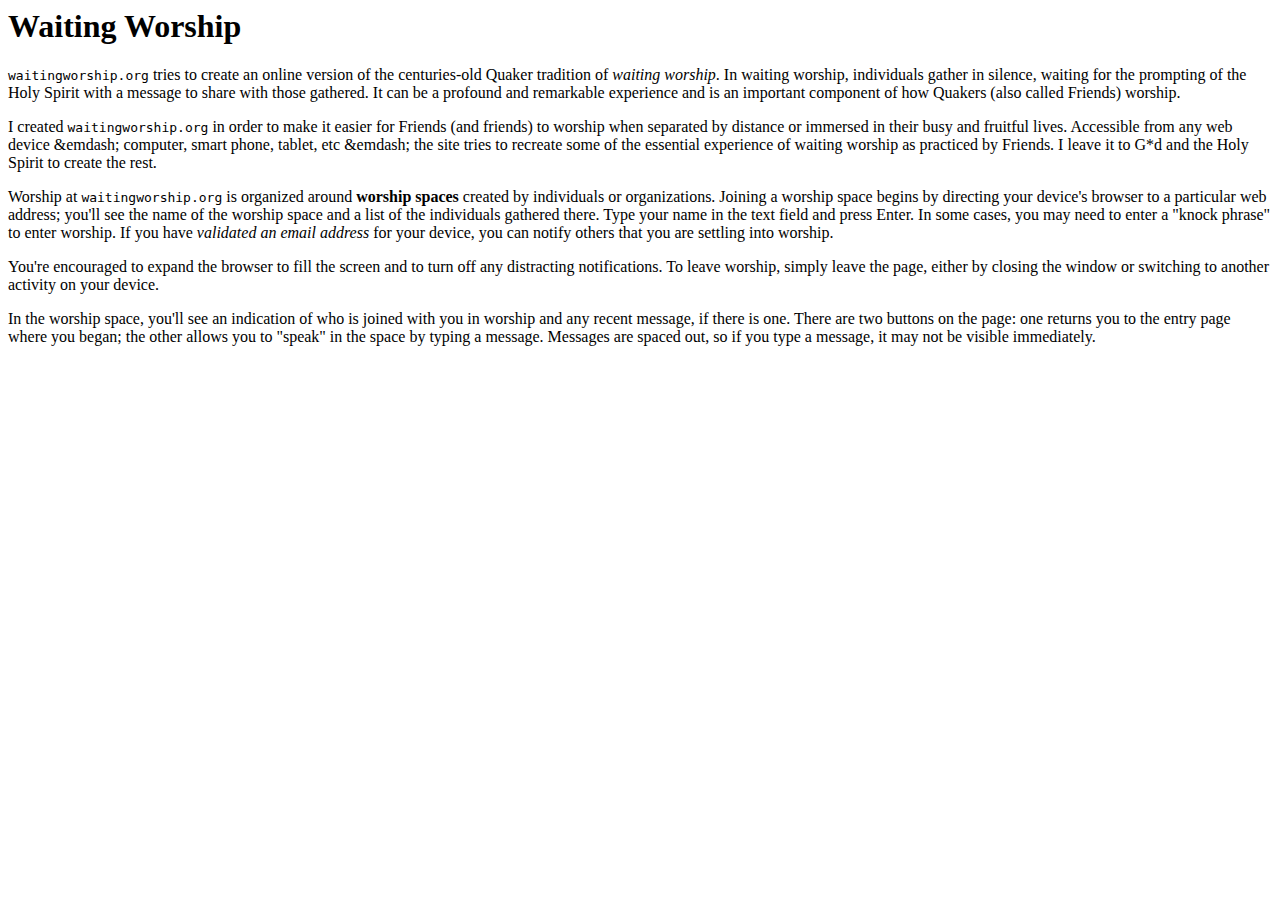
==== index.html @ 9f50fe55 "First commit to waiting worship repository" ====
<html>
<head>
<title>Waiting Worship</title>
</head>
<body>
<h1>Waiting Worship</h1>

<p><tt>waitingworship.org</tt> tries to create an online version of
the centuries-old Quaker tradition of <em>waiting worship</em>.  In
waiting worship, individuals gather in silence, waiting for the
prompting of the Holy Spirit with a message to share with those
gathered.  It can be a profound and remarkable experience and is an
important component of how Quakers (also called Friends) worship.</p>

<p>I created <tt>waitingworship.org</tt> in order to make it easier
for Friends (and friends) to worship when separated by distance or
immersed in their busy and fruitful lives.  Accessible from any web
device &emdash; computer, smart phone, tablet, etc &emdash; the site
tries to recreate some of the essential experience of waiting worship
as practiced by Friends.  I leave it to G*d and the Holy Spirit to
create the rest.</p>

<p>Worship at <tt>waitingworship.org</tt> is organized
around <strong>worship spaces</strong> created by individuals or
organizations.  Joining a worship space begins by directing your
device's browser to a particular web address; you'll see the name of
the worship space and a list of the individuals gathered there.  Type
your name in the text field and press Enter.  In some cases, you may
need to enter a "knock phrase" to enter worship.  If you
have <em>validated an email address</em> for your device, you can
notify others that you are settling into worship.</p>

<p>You're encouraged to expand the browser to fill the screen and to
turn off any distracting notifications.  To leave worship, simply
leave the page, either by closing the window or switching to another
activity on your device.</p>

<p>In the worship space, you'll see an indication of who is joined
with you in worship and any recent message, if there is one.  There
are two buttons on the page: one returns you to the entry page where
you began; the other allows you to "speak" in the space by typing a
message.  Messages are spaced out, so if you type a message, it may
not be visible immediately.</p>
</body>
</html>
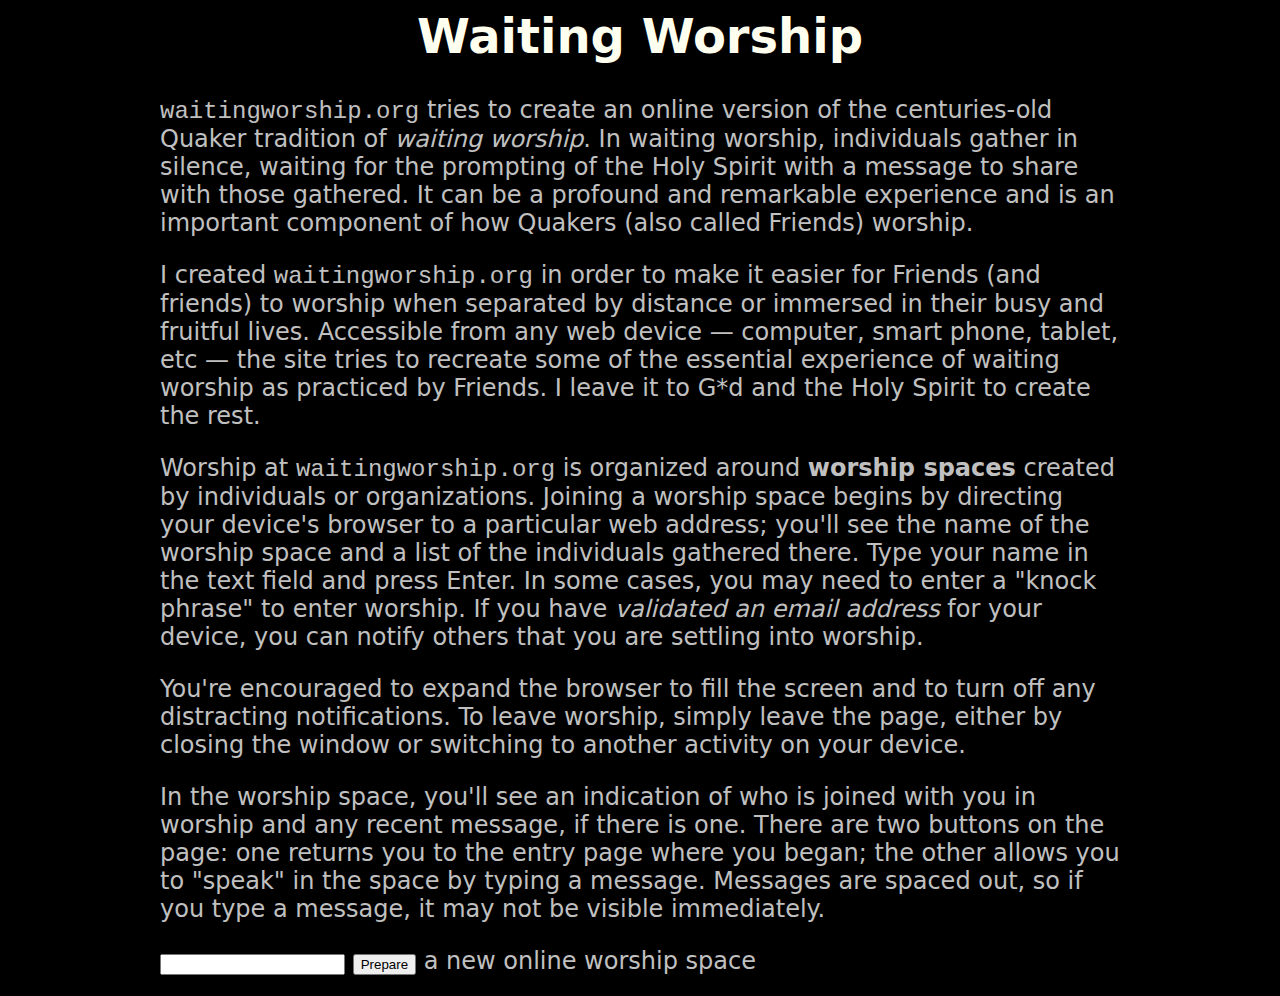
==== commit b6050f8f: "Lots of updates" ====
--- a/index.html
+++ b/index.html
@@ -1,8 +1,10 @@
+<!DOCTYPE html>
 <html>
 <head>
 <title>Waiting Worship</title>
+<link rel="stylesheet" type="text/css" href="waitingworship.css"/>
 </head>
-<body>
+<body class="narrative">
 <h1>Waiting Worship</h1>
 
 <p><tt>waitingworship.org</tt> tries to create an online version of
@@ -15,7 +17,7 @@
 <p>I created <tt>waitingworship.org</tt> in order to make it easier
 for Friends (and friends) to worship when separated by distance or
 immersed in their busy and fruitful lives.  Accessible from any web
-device &emdash; computer, smart phone, tablet, etc &emdash; the site
+device &mdash; computer, smart phone, tablet, etc &mdash; the site
 tries to recreate some of the essential experience of waiting worship
 as practiced by Friends.  I leave it to G*d and the Holy Spirit to
 create the rest.</p>
@@ -41,5 +43,12 @@
 you began; the other allows you to "speak" in the space by typing a
 message.  Messages are spaced out, so if you type a message, it may
 not be visible immediately.</p>
+
+<form action="/prepare">
+  <p><input type="TEXT" name="NAME" value=""/>
+    <input type="SUBMIT" name="ACTION" value="Prepare"/>
+    a new online worship space</p>
+</form>
+
 </body>
 </html>
--- a/waitingworship.css
+++ b/waitingworship.css
@@ -0,0 +1,86 @@
+/* -*- Mode: CSS; character-encoding: utf-8; -*- */
+
+body {
+    font-family: sans,sans-serif; font-size: 24px;
+    margin-left: 0px; margin-right: 0px;
+    background-color: black; color: silver;
+    /* background-image: url(/bhfm.jpg); */
+    background-repeat: no-repeat;
+    background-position: top center;}
+body.narrative {
+    max-width: 40em; margin-left: auto; margin-right: auto;}
+
+div.text {
+    background-color: ivory; opacity: 0.75; color: black;
+    margin: 5px; padding: 5px;
+    margin-left: auto; margin-right: auto;
+    max-width: 40em; width: 80%;}
+
+h1 {
+    color: ivory; text-align: center; margin-top: 0px;
+    margin-left: 40px; margin-right: 40px;}
+
+form.entrance {
+    text-align: center; max-width: 40em;
+    margin-left: auto; margin-right: auto;}
+form.entrance { }
+form.entrance input[name='NAME'] {
+    text-align: center; min-width: 80%; font-size: 125%;
+    margin-left: auto; margin-right: auto;}
+form.entrance button {
+    font-size: 200%;}
+
+.minister { color: gold;}
+
+body#WAITINGPAGE div#MINISTRY {
+    position: fixed; height: 50%; top: 0px; width: 100%;
+    text-align: center;}
+body#WAITINGPAGE div#MINISTRY img {
+    background-color: silver; z-index: 50;}
+body#WAITINGPAGE div#MINISTRY img[alt='speak'] { float: left;}
+body#WAITINGPAGE div#MINISTRY img[alt='leave'] { float: right;}
+body#WAITINGPAGE div#MINISTRY textarea {
+    max-width: 40em; min-width: 80%; height: 8em;
+    margin-left: auto; margin-right: auto;
+    clear: both;}
+body#WAITINGPAGE div#MINISTRY div#MESSAGE { clear: both;}
+body#WAITINGPAGE div#MINISTERS {
+    position: fixed; height: 50%; bottom: 0px; width: 100%;
+    text-align: center;}
+div#MINISTERS div.minister {
+    text-align: center;}
+    
+div#MINISTRY h1, div#MINISTERS h1 { margin-top: 0px;}
+
+body#WAITINGPAGE #MINISTER { font-weight: bold; font-size: 75%; }
+body#WAITINGPAGE #MESSAGECONTENT {
+    font-style: italic; padding-top: 1em;}
+
+body#WAITINGPAGE form {
+    margin-left: 5%; margin-right: 5%;
+    display: none;}
+body#WAITINGPAGE.speaking form { display: block;}
+body#WAITINGPAGE.speaking div#MINISTRY img { display: none;}
+body#WAITINGPAGE.speaking div#MINISTRY #MESSAGE { display: none;}
+body#WAITINGPAGE.speaking div#MINISTRY #MINISTER { display: none;}
+
+body#WAITINGPAGE div#MINISTRY h1, body#WAITINGPAGE div#MINISTRY div#MESSAGE {
+    transition-property: opacity;
+    -webkit-transition-property: opacity;
+    -moz-transition-property: opacity;
+    -o-transition-property: opacity;
+    transition-duration: 10s; -webkit-transition-duration: 10s;
+    -moz-duration: 10s; -o-transition-duration: 10s;}
+
+body#WAITINGPAGE div#MINISTRY h1 {
+    opacity: 0.4;}
+body#WAITINGPAGE div#MINISTRY div#MESSAGE {
+    opacity: 0;}
+body.hearing#WAITINGPAGE div#MINISTRY h1 { opacity: 1;}
+body.hearing#WAITINGPAGE div#MINISTRY div#MESSAGE {
+    opacity: 1;}
+
+
+body#WAITINGPAGE form input[value='Cancel'] { float: left;}
+body#WAITINGPAGE form input[value='Share'] { float: right;}
+
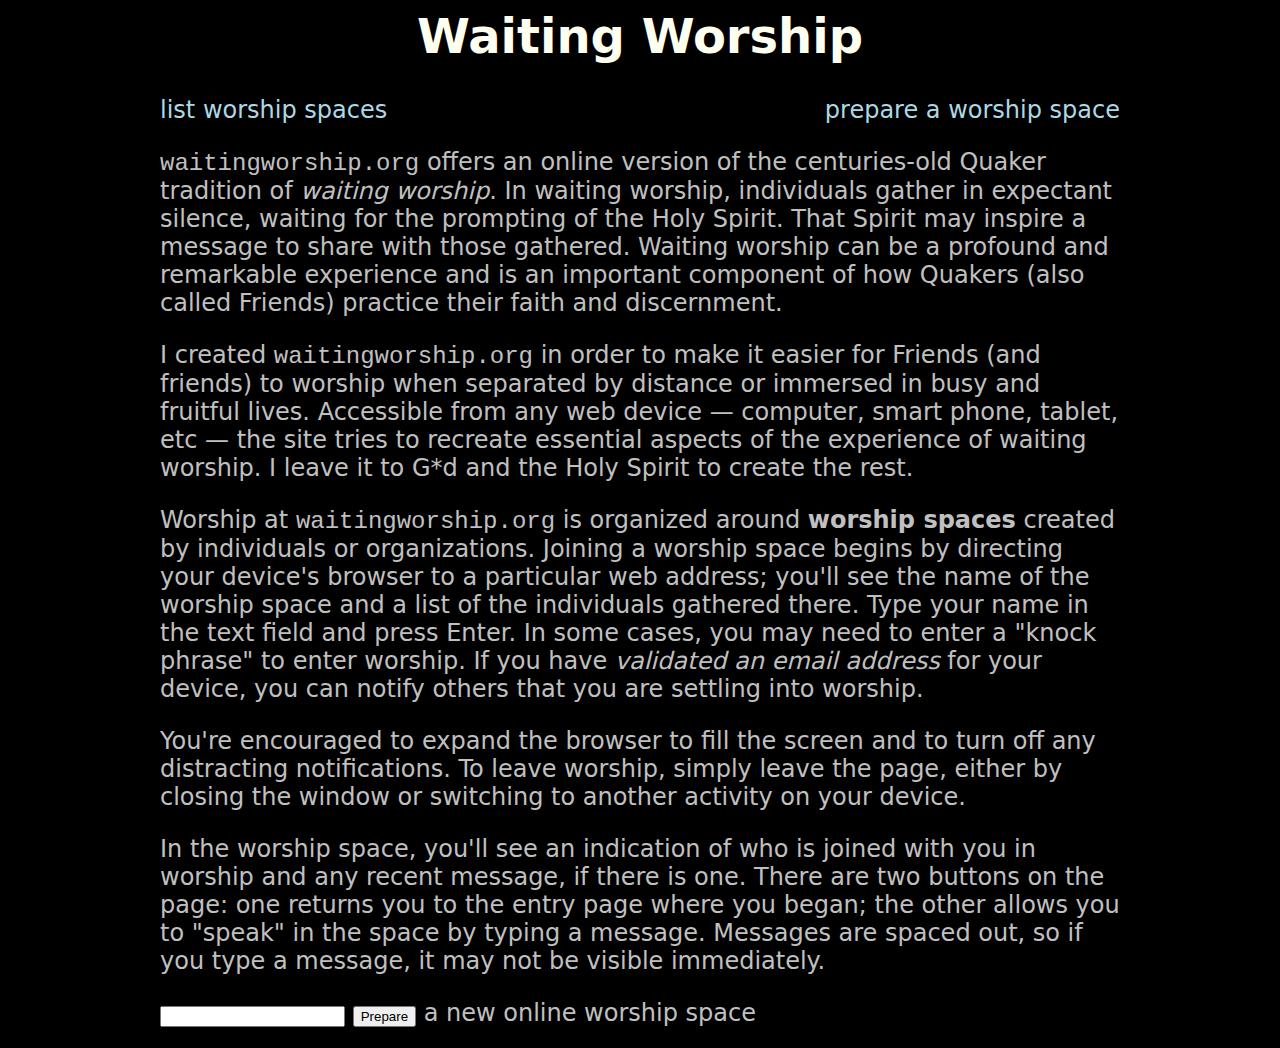
==== commit 9d92adee: "Many updates for actual deployment" ====
--- a/index.html
+++ b/index.html
@@ -7,20 +7,26 @@
 <body class="narrative">
 <h1>Waiting Worship</h1>
 
-<p><tt>waitingworship.org</tt> tries to create an online version of
-the centuries-old Quaker tradition of <em>waiting worship</em>.  In
-waiting worship, individuals gather in silence, waiting for the
-prompting of the Holy Spirit with a message to share with those
-gathered.  It can be a profound and remarkable experience and is an
-important component of how Quakers (also called Friends) worship.</p>
+<div>
+  <a href="/prepare" style="float: right;">
+    prepare a worship space</a>
+  <a href="/all">list worship spaces</a>
+</div>
+
+<p><tt>waitingworship.org</tt> offers an online version of the
+centuries-old Quaker tradition of <em>waiting worship</em>.  In
+waiting worship, individuals gather in expectant silence, waiting for
+the prompting of the Holy Spirit.  That Spirit may inspire a message
+to share with those gathered.  Waiting worship can be a profound and
+remarkable experience and is an important component of how Quakers
+(also called Friends) practice their faith and discernment.</p>
 
 <p>I created <tt>waitingworship.org</tt> in order to make it easier
 for Friends (and friends) to worship when separated by distance or
-immersed in their busy and fruitful lives.  Accessible from any web
-device &mdash; computer, smart phone, tablet, etc &mdash; the site
-tries to recreate some of the essential experience of waiting worship
-as practiced by Friends.  I leave it to G*d and the Holy Spirit to
-create the rest.</p>
+immersed in busy and fruitful lives.  Accessible from any web device
+&mdash; computer, smart phone, tablet, etc &mdash; the site tries to
+recreate essential aspects of the experience of waiting worship.  I
+leave it to G*d and the Holy Spirit to create the rest.</p>
 
 <p>Worship at <tt>waitingworship.org</tt> is organized
 around <strong>worship spaces</strong> created by individuals or
--- a/waitingworship.css
+++ b/waitingworship.css
@@ -9,6 +9,11 @@
     background-position: top center;}
 body.narrative {
     max-width: 40em; margin-left: auto; margin-right: auto;}
+
+body.listpage { text-align: center;}
+
+a { color: lightblue; text-decoration: none;}
+a:visited { color: violet; }
 
 div.text {
     background-color: ivory; opacity: 0.75; color: black;
@@ -40,8 +45,9 @@
 body#WAITINGPAGE div#MINISTRY img[alt='speak'] { float: left;}
 body#WAITINGPAGE div#MINISTRY img[alt='leave'] { float: right;}
 body#WAITINGPAGE div#MINISTRY textarea {
-    max-width: 40em; min-width: 80%; height: 8em;
+    max-width: 50em; min-width: 20em; height: 4em;
     margin-left: auto; margin-right: auto;
+    font-size: 18px;
     clear: both;}
 body#WAITINGPAGE div#MINISTRY div#MESSAGE { clear: both;}
 body#WAITINGPAGE div#MINISTERS {
@@ -50,7 +56,9 @@
 div#MINISTERS div.minister {
     text-align: center;}
     
-div#MINISTRY h1, div#MINISTERS h1 { margin-top: 0px;}
+div#MINISTRY h1, div#MINISTERS h1 {
+    margin-left: 0px; margin-right: 0px;
+    margin-top: 0px; width: 100%;}
 
 body#WAITINGPAGE #MINISTER { font-weight: bold; font-size: 75%; }
 body#WAITINGPAGE #MESSAGECONTENT {
@@ -64,7 +72,8 @@
 body#WAITINGPAGE.speaking div#MINISTRY #MESSAGE { display: none;}
 body#WAITINGPAGE.speaking div#MINISTRY #MINISTER { display: none;}
 
-body#WAITINGPAGE div#MINISTRY h1, body#WAITINGPAGE div#MINISTRY div#MESSAGE {
+body#WAITINGPAGE div#MINISTRY h1 span.title,
+body#WAITINGPAGE div#MINISTRY div#MESSAGE {
     transition-property: opacity;
     -webkit-transition-property: opacity;
     -moz-transition-property: opacity;
@@ -72,15 +81,17 @@
     transition-duration: 10s; -webkit-transition-duration: 10s;
     -moz-duration: 10s; -o-transition-duration: 10s;}
 
-body#WAITINGPAGE div#MINISTRY h1 {
+body#WAITINGPAGE div#MINISTRY h1 span.title {
     opacity: 0.4;}
 body#WAITINGPAGE div#MINISTRY div#MESSAGE {
+    background-color: ivory; color: black; max-width: 30em;
+    padding-top: 1ex; padding-bottom: 1ex;
+    margin-left: auto; margin-right: auto;
     opacity: 0;}
-body.hearing#WAITINGPAGE div#MINISTRY h1 { opacity: 1;}
+body.hearing#WAITINGPAGE div#MINISTRY h1 span.title { opacity: 1;}
 body.hearing#WAITINGPAGE div#MINISTRY div#MESSAGE {
-    opacity: 1;}
+    opacity: 0.75;}
 
 
-body#WAITINGPAGE form input[value='Cancel'] { float: left;}
-body#WAITINGPAGE form input[value='Share'] { float: right;}
-
+body#WAITINGPAGE form input[value='Cancel'] { vertical-align: top;}
+body#WAITINGPAGE form input[value='Share'] {  vertical-align: top;}
